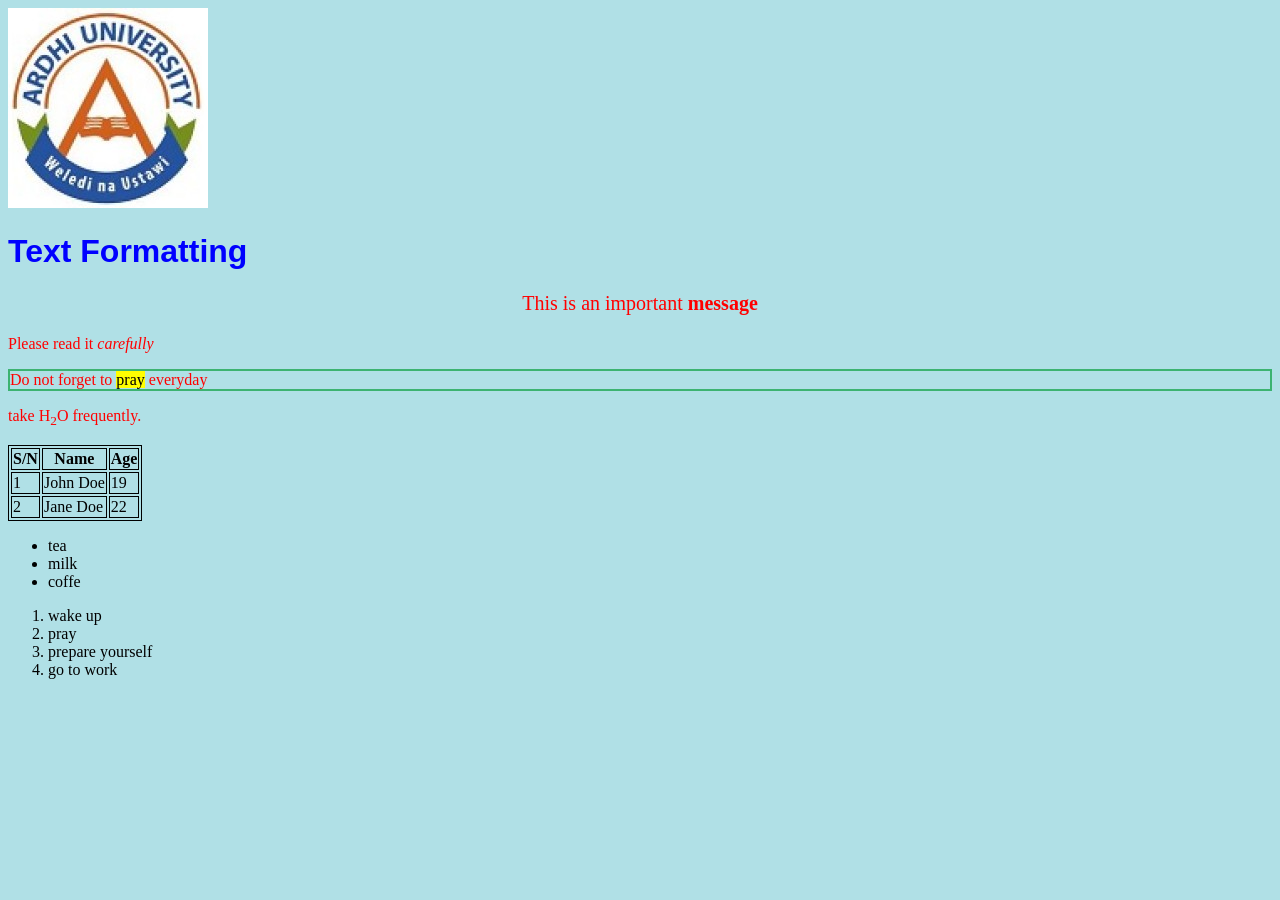
==== index.html @ baeffb88 "First commit" ====
<!DOCTYPE html>
<html lang="en">
<head>
    <meta charset="UTF-8">
    <meta name="viewport" content="width=device-width, initial-scale=1.0">
    <title>Document</title>
    <style>
        body{background-color: powderblue;}
        h1{color: blue;}
        p{color: red;}
        table,th,td{border: 1px solid black;}
    </style>
</head>
<body>
    <img src="Ardhi logo.jpeg" alt="Ardhi">
    <h1 style="background-color: powderblue;color: blue;font-family: Verdana, Geneva, Tahoma, sans-serif;">Text Formatting</h1>
    <p style="text-align: center;font-size: 20px;">This is an important <strong>message</strong></p>
    <p>Please read it <em>carefully</em></p>
    <p style="border: 2px solid mediumseagreen;">Do not forget to <mark>pray</mark> everyday</p>
    <p>take H<sub>2</sub>O frequently.</p>
    

    <table>
        <tr>
            <th>S/N</th>
            <th>Name</th>
            <th>Age</th>
        </tr>
        <tr>
            <td>1</td>
            <td>John Doe</td>
            <td>19</td>
        </tr>
        <tr>
            <td>2</td>
            <td>Jane Doe</td>
            <td>22</td>
        </tr>
    </table>

    <ul>
        <li>tea</li>
        <li>milk</li>
        <li>coffe</li>
    </ul>

    <ol>
        <li>wake up</li>
        <li>pray</li>
        <li>prepare yourself</li>
        <li>go to work</li>
    </ol>
</body>
</html>
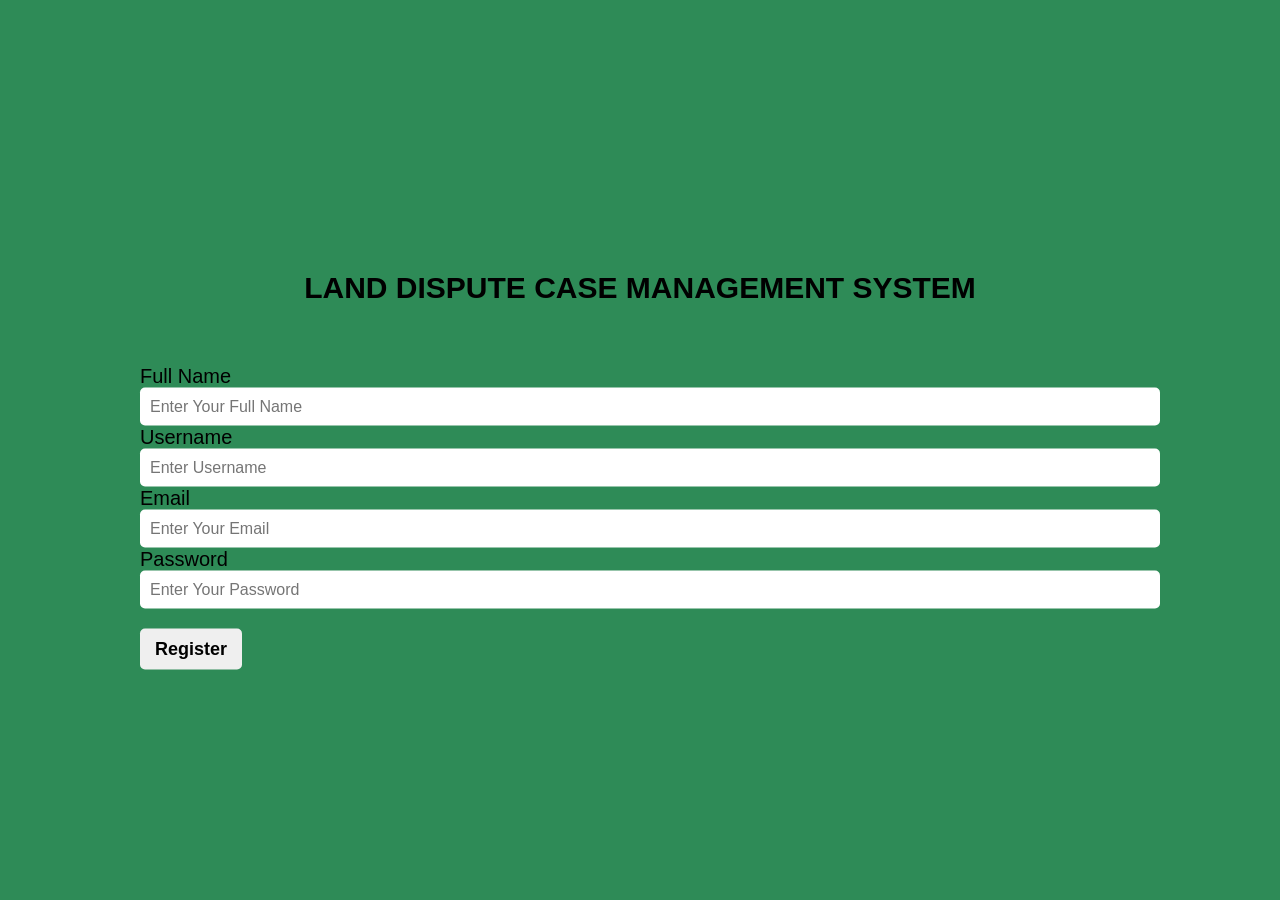
==== commit 153705c1: "Registration form was created" ====
--- a/index.html
+++ b/index.html
@@ -3,52 +3,23 @@
 <head>
     <meta charset="UTF-8">
     <meta name="viewport" content="width=device-width, initial-scale=1.0">
-    <title>Document</title>
-    <style>
-        body{background-color: powderblue;}
-        h1{color: blue;}
-        p{color: red;}
-        table,th,td{border: 1px solid black;}
-    </style>
+    <title>Registration form</title>
+    <link rel="stylesheet" href="style.css">
 </head>
 <body>
-    <img src="Ardhi logo.jpeg" alt="Ardhi">
-    <h1 style="background-color: powderblue;color: blue;font-family: Verdana, Geneva, Tahoma, sans-serif;">Text Formatting</h1>
-    <p style="text-align: center;font-size: 20px;">This is an important <strong>message</strong></p>
-    <p>Please read it <em>carefully</em></p>
-    <p style="border: 2px solid mediumseagreen;">Do not forget to <mark>pray</mark> everyday</p>
-    <p>take H<sub>2</sub>O frequently.</p>
-    
-
-    <table>
-        <tr>
-            <th>S/N</th>
-            <th>Name</th>
-            <th>Age</th>
-        </tr>
-        <tr>
-            <td>1</td>
-            <td>John Doe</td>
-            <td>19</td>
-        </tr>
-        <tr>
-            <td>2</td>
-            <td>Jane Doe</td>
-            <td>22</td>
-        </tr>
-    </table>
-
-    <ul>
-        <li>tea</li>
-        <li>milk</li>
-        <li>coffe</li>
-    </ul>
-
-    <ol>
-        <li>wake up</li>
-        <li>pray</li>
-        <li>prepare yourself</li>
-        <li>go to work</li>
-    </ol>
+   <div class="Registration_form">
+    <h1>Land Dispute Case Management System</h1>
+    <form>
+        <label for="fname">Full Name</label><br>
+        <input type="text" id="fname" name="fname" placeholder="Enter Your Full Name"><br>
+        <label for="username">Username</label><br>
+        <input type="text" id="username" name="username" placeholder="Enter Username"><br>
+        <label for="email">Email</label><br>
+        <input type="text" id="email" name="email" placeholder="Enter Your Email"><br>
+        <label for="password">Password</label><br>
+        <input type="password" id="password" name="password" placeholder="Enter Your Password"><br>
+        <button type="submit">Register</button>
+    </form>
+   </div>
 </body>
 </html>
--- a/style.css
+++ b/style.css
@@ -0,0 +1,53 @@
+*{
+    padding: 0;
+    margin: 0;
+    font-family: sans-serif;
+}
+
+body{
+    background-color: seagreen;
+    background-size: cover;
+    color: black;
+}
+
+.Registration_form {
+    position: absolute;
+    top: 50%;
+    left: 50%;
+    transform: translate(-50%,-50%);
+    width: 1000px;
+}
+
+.Registration_form h1{
+    font-size: 30px;
+    text-align: center;
+    text-transform: uppercase;
+    margin: 60px 0;
+}
+
+.Registration_form label{
+    font-size: 20px;
+    margin: 45px 0;
+}
+
+.Registration_form input{
+    font-size: 16px;
+    padding:10px 10px ;
+    width:100%;
+    border: 0;
+    border-radius: 5px;
+}
+
+.Registration_form button{
+    font-size: 18px;
+    font-weight: bold;
+    margin: 20px 0;
+    padding: 10px 15px;
+    border: 0;
+    border-radius: 5px;
+}
+
+.Registration_form button:hover{
+    background-color: aquamarine;
+    color: darkgreen;
+}
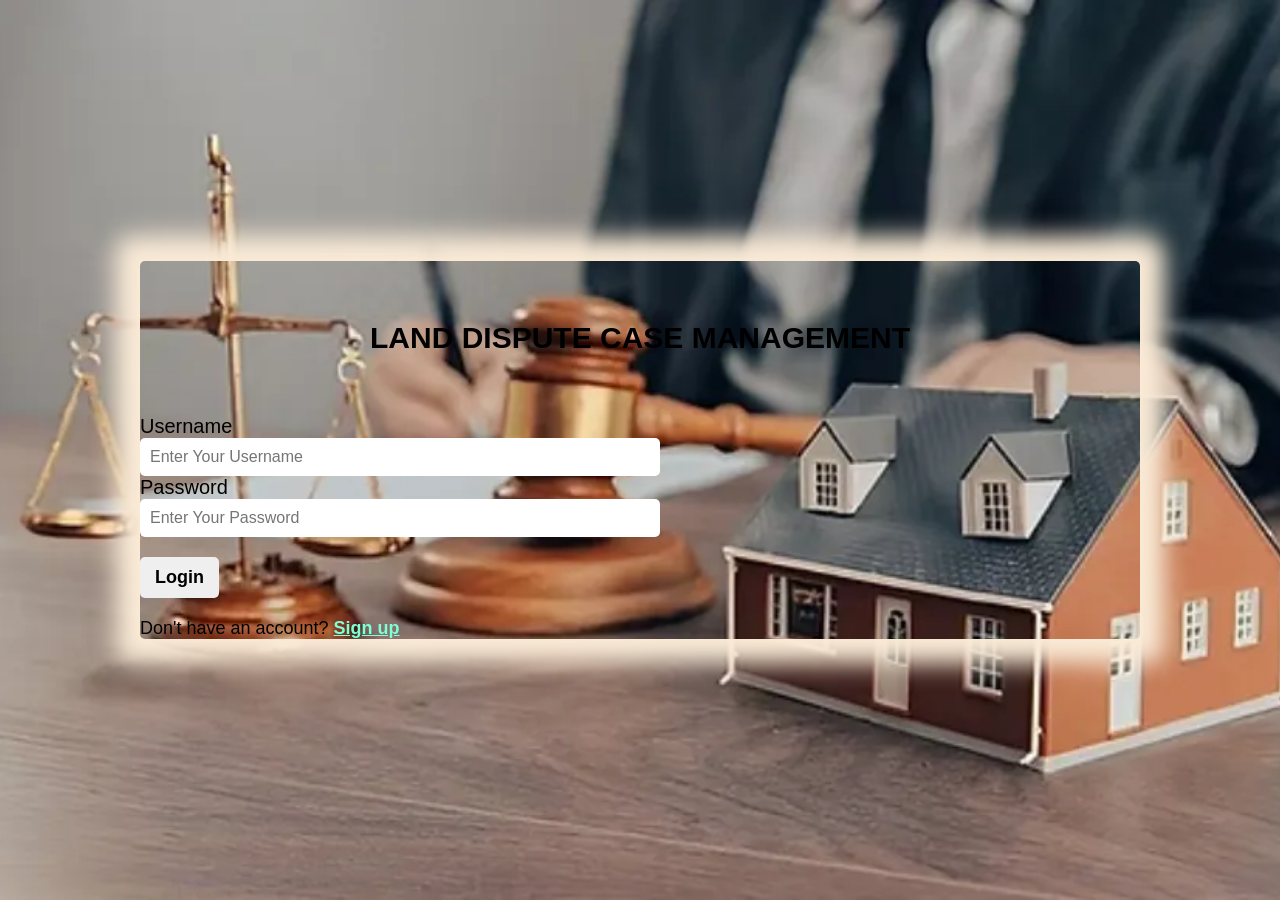
==== commit 9d62dda4: "dashboard was designed" ====
--- a/index.html
+++ b/index.html
@@ -3,22 +3,19 @@
 <head>
     <meta charset="UTF-8">
     <meta name="viewport" content="width=device-width, initial-scale=1.0">
-    <title>Registration form</title>
+    <title>Login form</title>
     <link rel="stylesheet" href="style.css">
 </head>
 <body>
-   <div class="Registration_form">
-    <h1>Land Dispute Case Management System</h1>
-    <form>
-        <label for="fname">Full Name</label><br>
-        <input type="text" id="fname" name="fname" placeholder="Enter Your Full Name"><br>
+   <div class="log-in">
+    <h1>Land Dispute Case Management</h1>
+    <form action="dashboard.html">
         <label for="username">Username</label><br>
-        <input type="text" id="username" name="username" placeholder="Enter Username"><br>
-        <label for="email">Email</label><br>
-        <input type="text" id="email" name="email" placeholder="Enter Your Email"><br>
+        <input type="text" id="username" name="username" placeholder="Enter Your Username"><br>
         <label for="password">Password</label><br>
-        <input type="password" id="password" name="password" placeholder="Enter Your Password"><br>
-        <button type="submit">Register</button>
+        <input type="password" id="password" placeholder="Enter Your Password"><br>
+        <button type="submit">Login</button><br>
+        <p>Don't have an account? <a href="registration.html" >Sign up</a></p>
     </form>
    </div>
 </body>
--- a/style.css
+++ b/style.css
@@ -5,17 +5,23 @@
 }
 
 body{
-    background-color: seagreen;
+    color: black;
+    background-image: url(image/Land-Disputes-Common-Causes-and-Solutions.webp);
     background-size: cover;
-    color: black;
+    background-position: center;
+    background-repeat: no-repeat;
+    height: 100vh;
 }
 
 .Registration_form {
     position: absolute;
     top: 50%;
     left: 50%;
+    box-shadow: 0 0 25px 25px antiquewhite;
     transform: translate(-50%,-50%);
     width: 1000px;
+    border: 0;
+    border-radius: 5px;
 }
 
 .Registration_form h1{
@@ -33,7 +39,8 @@
 .Registration_form input{
     font-size: 16px;
     padding:10px 10px ;
-    width:100%;
+    width:50%;
+    position: relative;
     border: 0;
     border-radius: 5px;
 }
@@ -50,4 +57,76 @@
 .Registration_form button:hover{
     background-color: aquamarine;
     color: darkgreen;
+}
+
+.Registration_form p  {
+    font-size: 18px;
+}
+
+.Registration_form p a{
+    color: aquamarine;
+    font-weight: bold;
+}
+
+.Registration_form p a:hover{
+    color: darkgreen;
+}
+
+.log-in{
+    position: absolute;
+    top: 50%;
+    left: 50%;
+    box-shadow: 0 0 25px 25px antiquewhite;
+    transform: translate(-50%,-50%);
+    width: 1000px;
+    border: 0;
+    border-radius: 5px;
+}
+
+
+.log-in h1{
+    font-size: 30px;
+    text-align: center;
+    text-transform: uppercase;
+    margin: 60px 0;
+}
+
+.log-in label{
+     font-size: 20px;
+    margin: 45px 0;
+}
+
+.log-in input{
+    font-size: 16px;
+    padding:10px 10px ;
+    width:50%;
+    border: 0;
+    border-radius: 5px;
+}
+
+.log-in button {
+    font-size: 18px;
+    font-weight: bold;
+    margin: 20px 0;
+    padding: 10px 15px;
+    border: 0;
+    border-radius: 5px;
+}
+
+.log-in button:hover{
+    background-color: aquamarine;
+    color: darkgreen;
+}
+
+.log-in p  {
+    font-size: 18px;
+}
+
+.log-in p a{
+    color: aquamarine;
+    font-weight: bold;
+}
+
+.log-in p a:hover{
+    color: darkgreen;
 }
